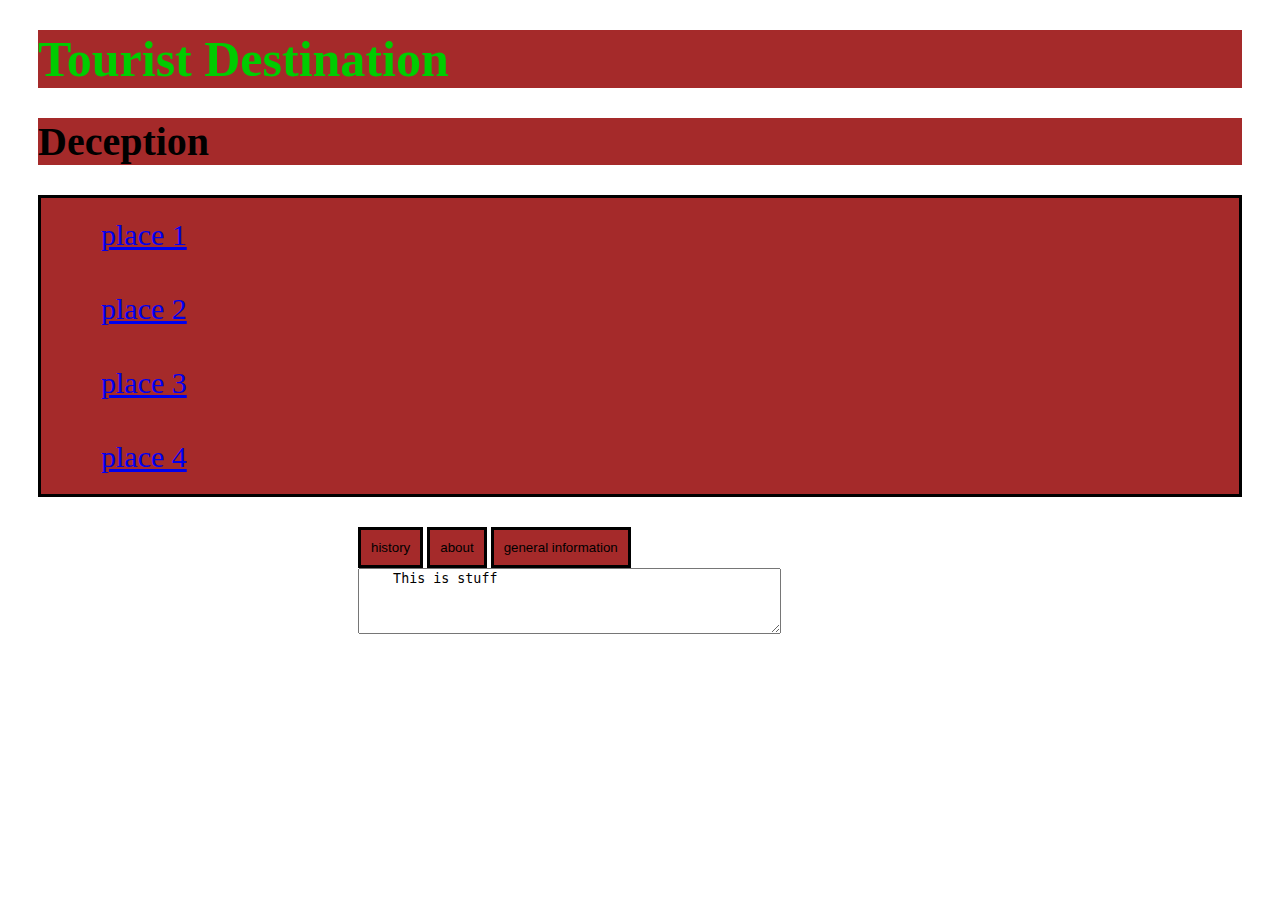
==== indexdp.html @ 23e2ccce "dp add" ====
<!DOCTYPE html>
<html>
<head>
  <title>Tourist Destinations</title>
  <link rel = 'stylesheet' href= 'styledp.css'>
  <script>
    function myFunction() {
     document.getElementById("paragraph").innerHTML = "history";
   }
   </script>
    <script> function myFunction2() {
      document.getElementById("paragraph").innerHTML = "about";
    }
    </script>
    <script>
    function myFunction3() {
     document.getElementById("paragraph").innerHTML = "information";
   }
</script>
</head>
<body>

  <h1>Tourist Destination </h1>
  <h2>Deception</h2>

  <iframe src="http://tinyurl.com/hweawwa" width="400" height="250" frameborder="0" style="border:0" allowfullscreen></iframe>

  <ul>
    <li><a href = 'some.html'>place 1</a></li>
    <li><a href = 'some.html'>place 2</a></li>
    <li><a href = 'some.html'>place 3</a></li>
    <li><a href = 'some.html'>place 4</a></li>
  </ul>


    <nav>
      <button type="button" onclick ="myFunction()"> history</button>
      <button type ="button" onclick ="myfunction2()">about</button>
      <button type ="button" onclick ="myfunction3()">general information</button>
    </nav>
    <textarea id = "paragraph" rows="4" cols="50">
    This is stuff
    </textarea>

  </html>
</body>
</!DOCTYPE html>
</html>
---- styledp.css ----
h1{
  color: #00cc00;
  margin:30px;
  font-size:50px;
  background-color: brown;
}

textarea{
  margin-left:350px;
}
nav button{
  background-color:brown;
  border:Solid;
  padding:10px;
}
h2{
  margin:30px;
  font-size:40px;
  background-color:brown;
}
nav{
  margin-left:350px;

}
nav a{
  background-color:brown;
  border:Solid;
  padding:10px;
}
ul{
  border:Solid;
  background-color:brown;
  margin:30px;
  list-style-type: none;
}
ul li{
  font-size: 30px;
  padding: 20px
}
body {
  background-image: url("http://tinyurl.com/j2gteu5");
}
iframe{
  position:absolute;
   left:300px;
   bottom:150px;
}
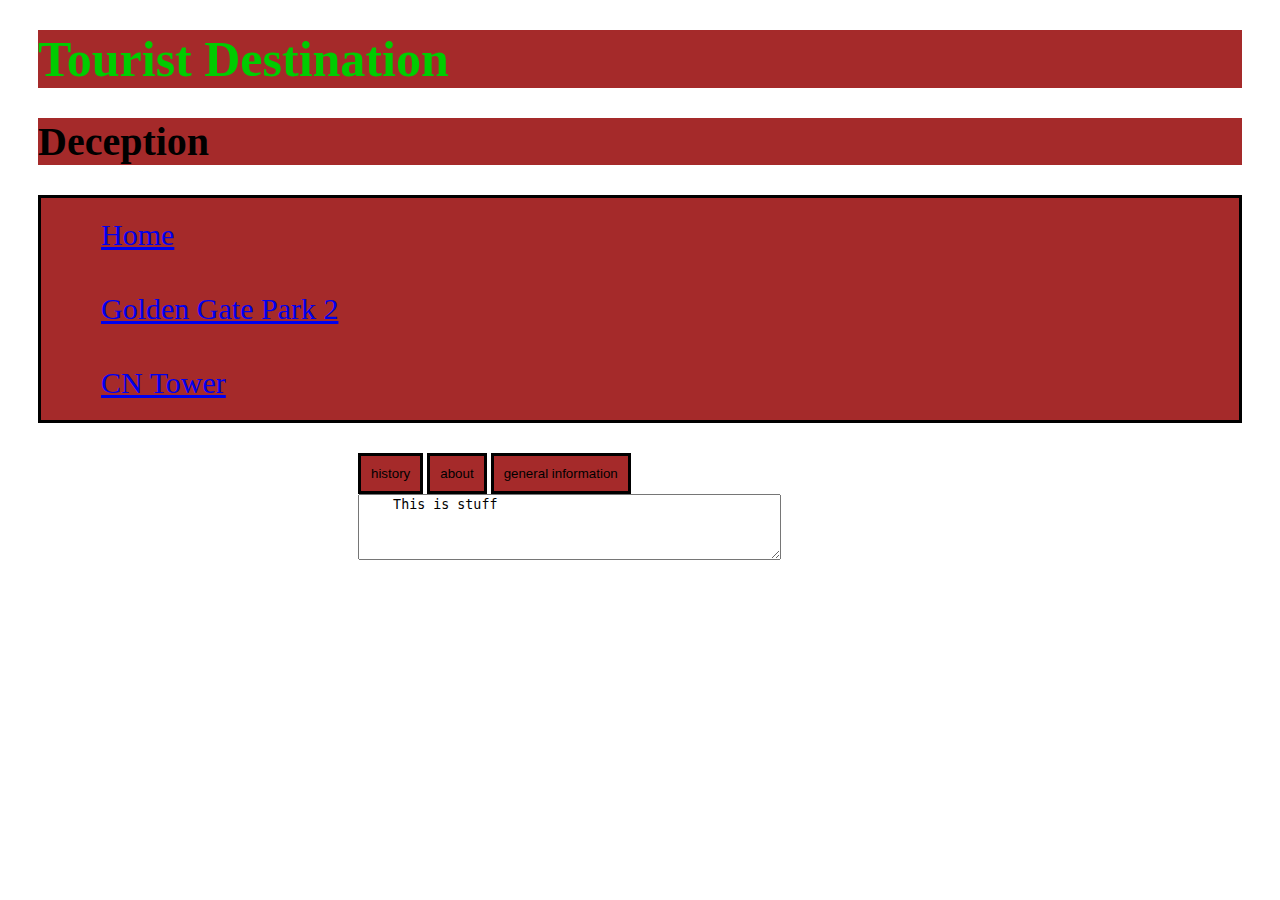
==== commit 2bdd9235: "dp update" ====
--- a/indexdp.html
+++ b/indexdp.html
@@ -26,10 +26,9 @@
   <iframe src="http://tinyurl.com/hweawwa" width="400" height="250" frameborder="0" style="border:0" allowfullscreen></iframe>
 
   <ul>
-    <li><a href = 'some.html'>place 1</a></li>
-    <li><a href = 'some.html'>place 2</a></li>
-    <li><a href = 'some.html'>place 3</a></li>
-    <li><a href = 'some.html'>place 4</a></li>
+    <li><a href = 'index.html'>Home</a></li>
+    <li><a href = 'goldengatepark.html'>Golden Gate Park 2</a></li>
+    <li><a href = 'toronto.html'>CN Tower</a></li>
   </ul>
 
 
